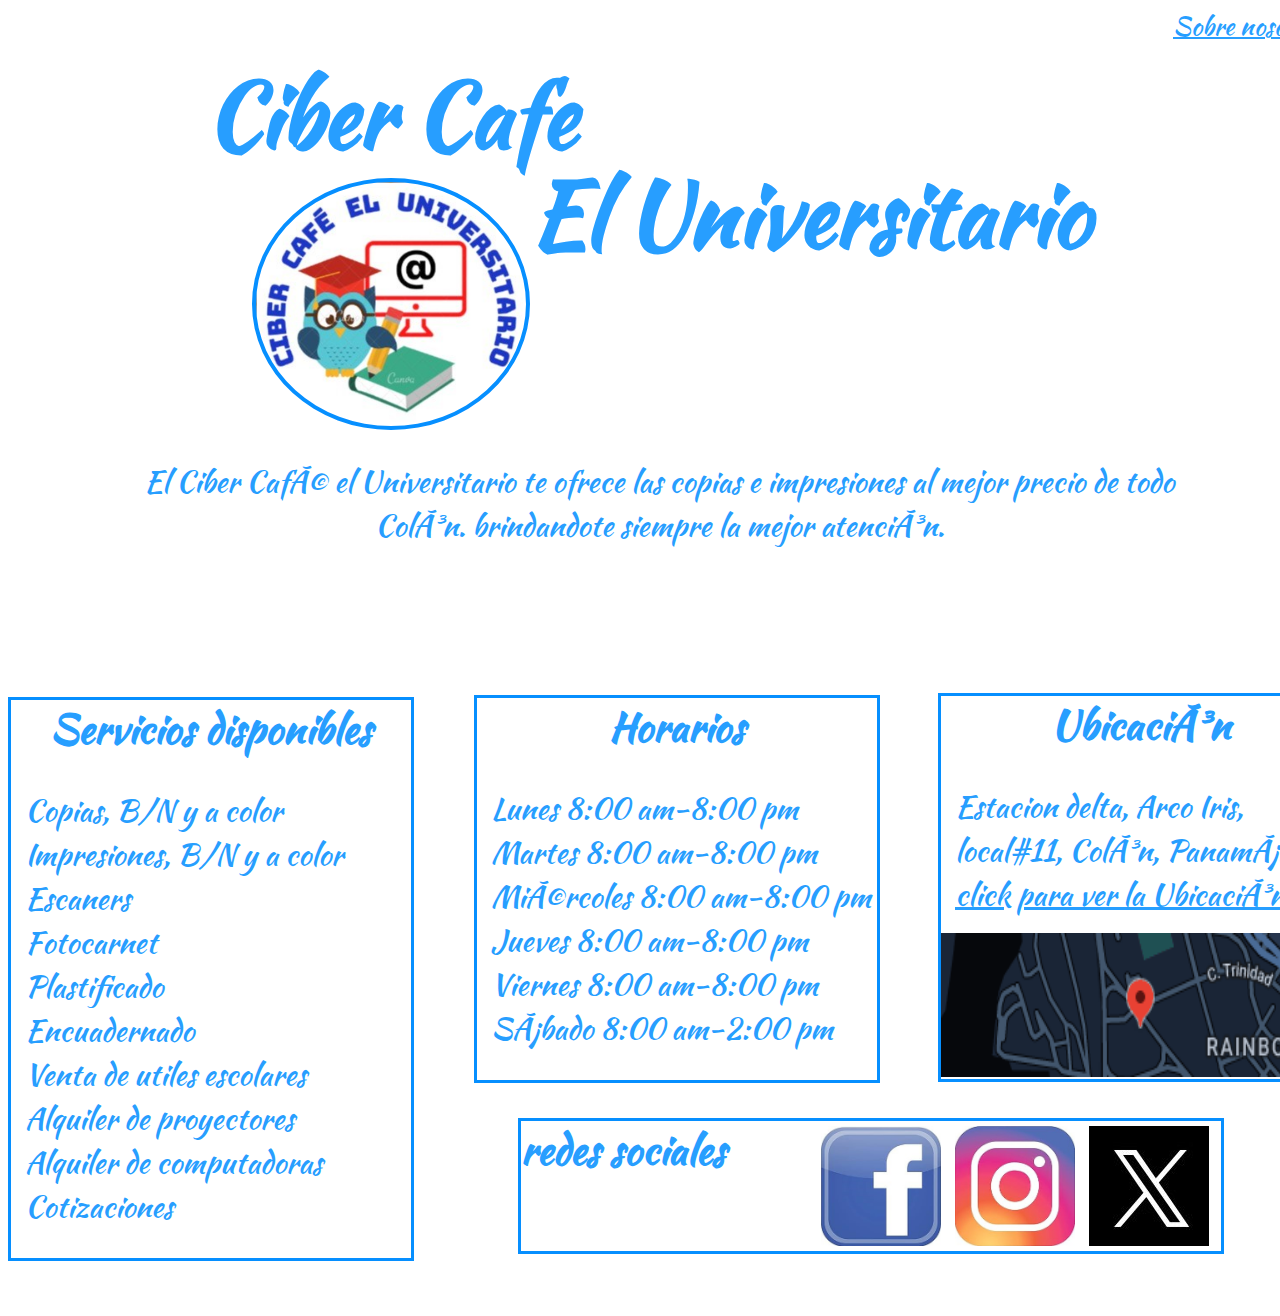
==== index.html @ 5296d286 "Update and rename Index.html to index.html" ====
<!DOCTYPE html>

<html lang="es">

  <head>
    <title>El universitario</title>
    <meta charset="UFT-8">
    <link rel="icon" href="logo.jpg">
    <link rel="stylesheet" href="style.css">
    <link>
    <link rel="preconnect" href="https://fonts.googleapis.com">
    <link rel="preconnect" href="https://fonts.gstatic.com" crossorigin>
    <link href="https://fonts.googleapis.com/css2?family=Bebas+Neue&family=Kaushan+Script&display=swap" rel="stylesheet">
  </head>
  <body>
      <div class="menu">
          <a href="sobre-nosotros.html">Sobre nosotros</a>
      </div>
      <div id="logotipo">
        <h1 id="CIBER-C">Ciber Cafe</h1>
        <img id="img-head" src="logo.jpg" alt="Ciber Cafe El universitario">
        <h1 id="EL-U">El Universitario</h1>
      </div>
      <div id="descripcion">
        <p>El Ciber Café el Universitario te ofrece las copias e impresiones al mejor precio de todo Colón. brindandote siempre la mejor atención.</p>
      </div>
      <div id="SERV-B">
        <h2>Servicios disponibles</h2>
          <ul class="ul-1-2-3">
            <li>Copias, B/N y a color<br></li>
            <li>Impresiones, B/N y a color</li>
            <li>Escaners</li>
            <li>Fotocarnet</li>
            <li>Plastificado</li>
            <li>Encuadernado</li>
            <li>Venta de utiles escolares</li>
            <li>Alquiler de proyectores</li>
            <li>Alquiler de computadoras</li>
            <li>Cotizaciones</li>
          </ul>
      </div>
      <div id="horarios">
        <h2>Horarios</h2>
          <ul class="ul-1-2-3">
            <li>Lunes 8:00 am-8:00 pm</li>
            <li>Martes 8:00 am-8:00 pm</li>
            <li>Miércoles 8:00 am-8:00 pm</li>
            <li>Jueves 8:00 am-8:00 pm</li>
            <li>Viernes 8:00 am-8:00 pm</li>
            <li>Sábado 8:00 am-2:00 pm</li>
          </ul>
      </div>
      <div id="ubicanos">
        <h2>Ubicación</h2>
        <ul class="ul-1-2-3">
          <li> Estacion delta, Arco Iris, local#11, Colón, Panamá. <a href="https://www.google.com/maps/place/Ciber+cafe+el+universitario/@9.3417627,-79.8963598,15z/data=!4m6!3m5!1s0x8fab6df7b5f86325:0xfd86baf534bd9eec!8m2!3d9.3417627!4d-79.8963598!16s%2Fg%2F11j7gswd5g?entry=ttu">click para ver la Ubicación</a></li>
        </ul>
        <img id="img-ubi" src="ubicacion.png" alt="EL Universitario">
      </div>
      <div id="contac">
        <h2 id="h2-contac">redes sociales</h2>
        <img id="redes-s-f" src="facebook.jpg" usemap="#link-f">
        <map id="link-f">
          <area shape="rect" coords="0,0,120,120" href="https://www.facebook.com/ciberuniversitario507/" title="facebook de El Universitario">
        </map>
        <img id="redes-s-i" src="instagram.jpg" usemap="#link-i">
        <map id="link-i">
          <area shape="rect" coords="0,0,120,120" href="https://www.instagram.com/ciberuniversitario2017/" title="instagram de El Universitario">
        </map>
        <img id="redes-s-x" src="x.jpg" usemap="#link-x">
        <map id="link-x">
          <area shape="rect" coords="0,0,120,120" href="" title="Twitter de El Universitario">
        </map>
      </div> 
  </body>
</html>
---- style.css ----
body {
    background-color: white;
    width: 1326px;
    height: 1300px;
}

#logotipo {
    text-align: center;
}

h1, h2, ul, p, a {
    color: #279EFF;
    font-family: 'Kaushan Script', cursive;
    
}

#descripcion {
    font-size: 20px;
    width: 1100px;
    margin: 1px 1px 1px 1px;
    text-align: center;
    position: relative;
    top: -120px;
    left: 100px;

}

#CIBER-C {
    margin: 0;
    font-size: 90px;
    position: relative;
    left: -280px;
}

#img-head {
   outline: 4px solid #068FFF;
   margin: 2px 0px 90px 5px;
   border-radius: 50%;
   width: 270px;
}

#EL-U {
    display: inline;
    position: relative;
    bottom: 270px;
    font-size: 90px;
}

.ul-1-2-3 {
    font-size: 30px; 
    position: relative;
    left: -6px;
}

ul li {
    list-style-type: none;
    margin-left: -20px;
}

h2 {
    font-size: 40px;
    margin: 0px;
    text-align: center;
}

#SERV-B {
    border: 3px solid  #068FFF;
    width: 400px;
}

#horarios {
    border: 3px solid #068FFF;
    width: 400px;
    position: relative;
    top: -566px;
    left: 466px;
}

#ubicanos {
    border: 3px solid #068FFF;
    width: 400px;
    height: 383px;
    position: relative; 
    top: -956px;
    left: 930px;
}

p {
    font-size: 30px;

}

#img-ubi {
    width: 400px;
    height: 144px;
    position: relative;
    top: -13px;
}

#contac {
    border: 3px solid #068FFF;
    width: 700px;
    height: 130px;
    position: relative;
    top: -920px;
    left: 510px;
}

#h2-contac {
    text-align: left;
}

#redes-s-f {
    width: 120px;
    height: 120px;
    position: relative;
    top: -53px;
    left: 300px;
}

#redes-s-i {
    width: 120px;
    height: 120px;
    position: relative;
    top: -53px;
    left: 310px;
}

#redes-s-x {
    position: relative;
    top: -53px;
    left: 320px;
}

.menu {
    font-size: 25px;
    width: 160px;
    margin: 2px 15px 5px 15px;
    position: relative;
    left: 1150px;
}



.volver {
    font-size: 25px;
    width: 70px;
    margin: 2px 15px 5px 15px;
    position: relative;
    left: 1250px;
}

#sobre-u {
    top: -100px;
    position: relative;
}
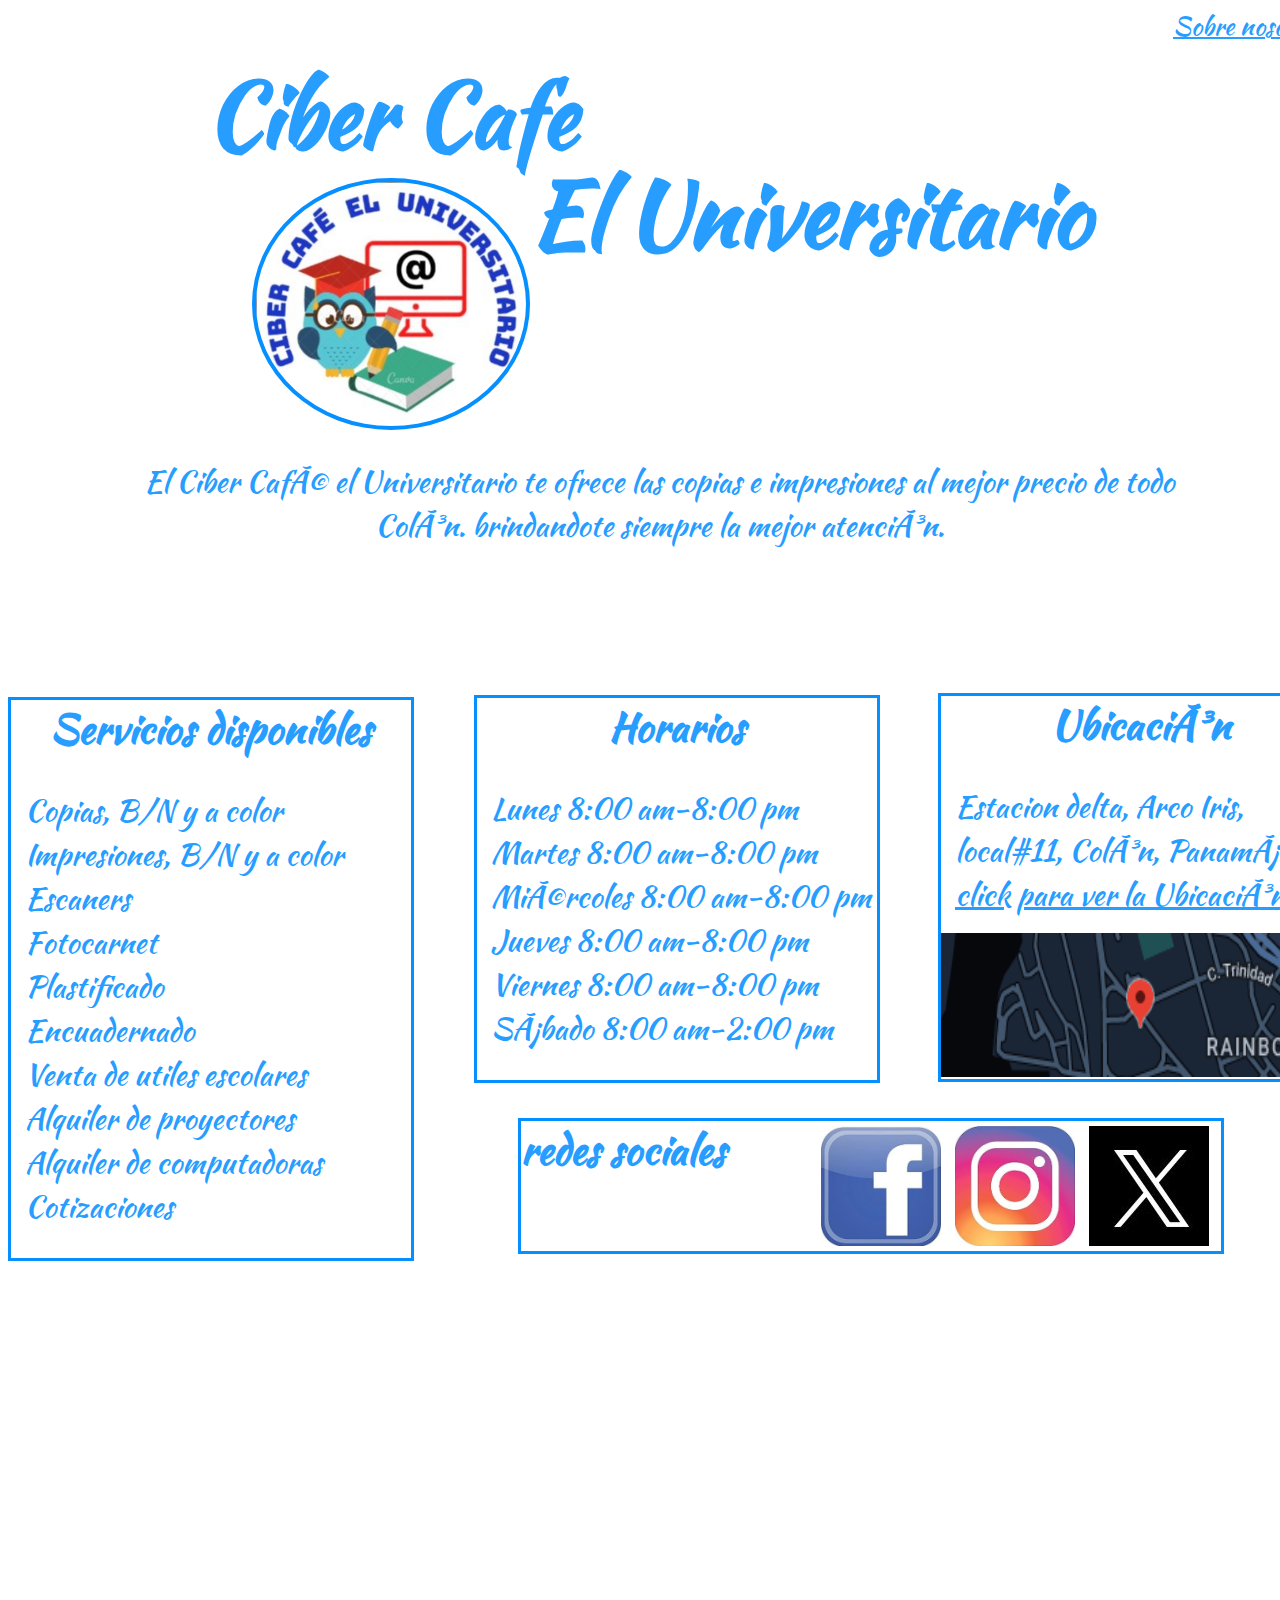
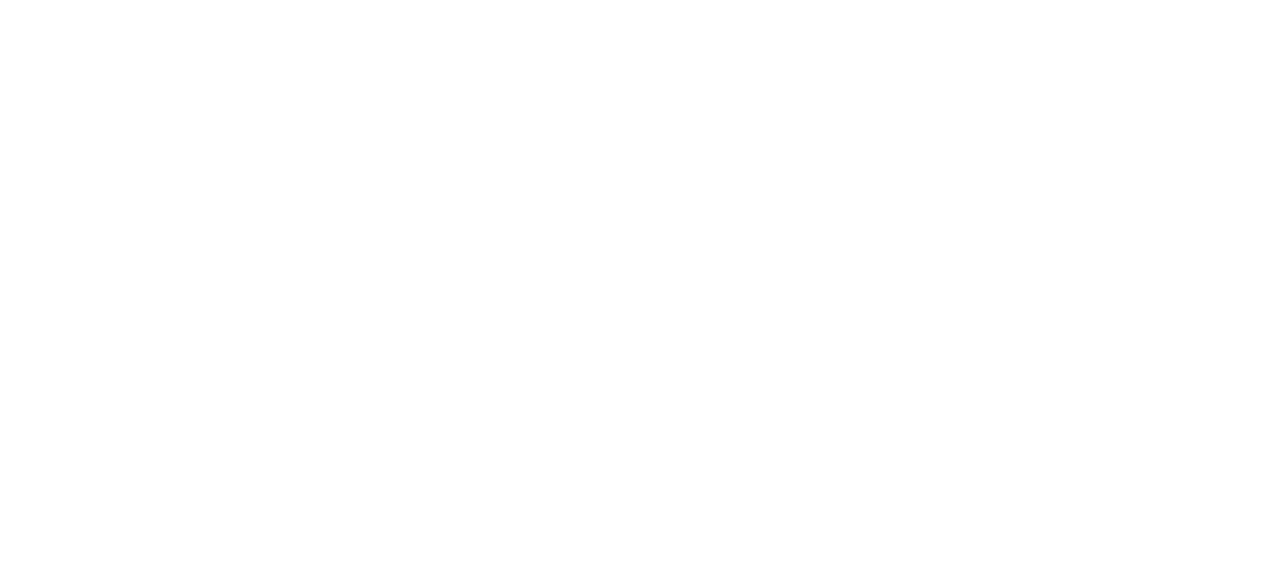
==== commit e9fec470: "Update index.html" ====
--- a/index.html
+++ b/index.html
@@ -13,6 +13,7 @@
     <link href="https://fonts.googleapis.com/css2?family=Bebas+Neue&family=Kaushan+Script&display=swap" rel="stylesheet">
   </head>
   <body>
+    <div id="body">
       <div class="menu">
           <a href="sobre-nosotros.html">Sobre nosotros</a>
       </div>
@@ -71,6 +72,7 @@
         <map id="link-x">
           <area shape="rect" coords="0,0,120,120" href="" title="Twitter de El Universitario">
         </map>
-      </div> 
+      </div>
+    </div>
   </body>
 </html>
--- a/style.css
+++ b/style.css
@@ -2,6 +2,11 @@
     background-color: white;
     width: 1326px;
     height: 1300px;
+    text-aling: center;
+}
+
+#body {
+    aling-text: center;
 }
 
 #logotipo {
@@ -153,4 +158,4 @@
 #sobre-u {
     top: -100px;
     position: relative;
-}+}
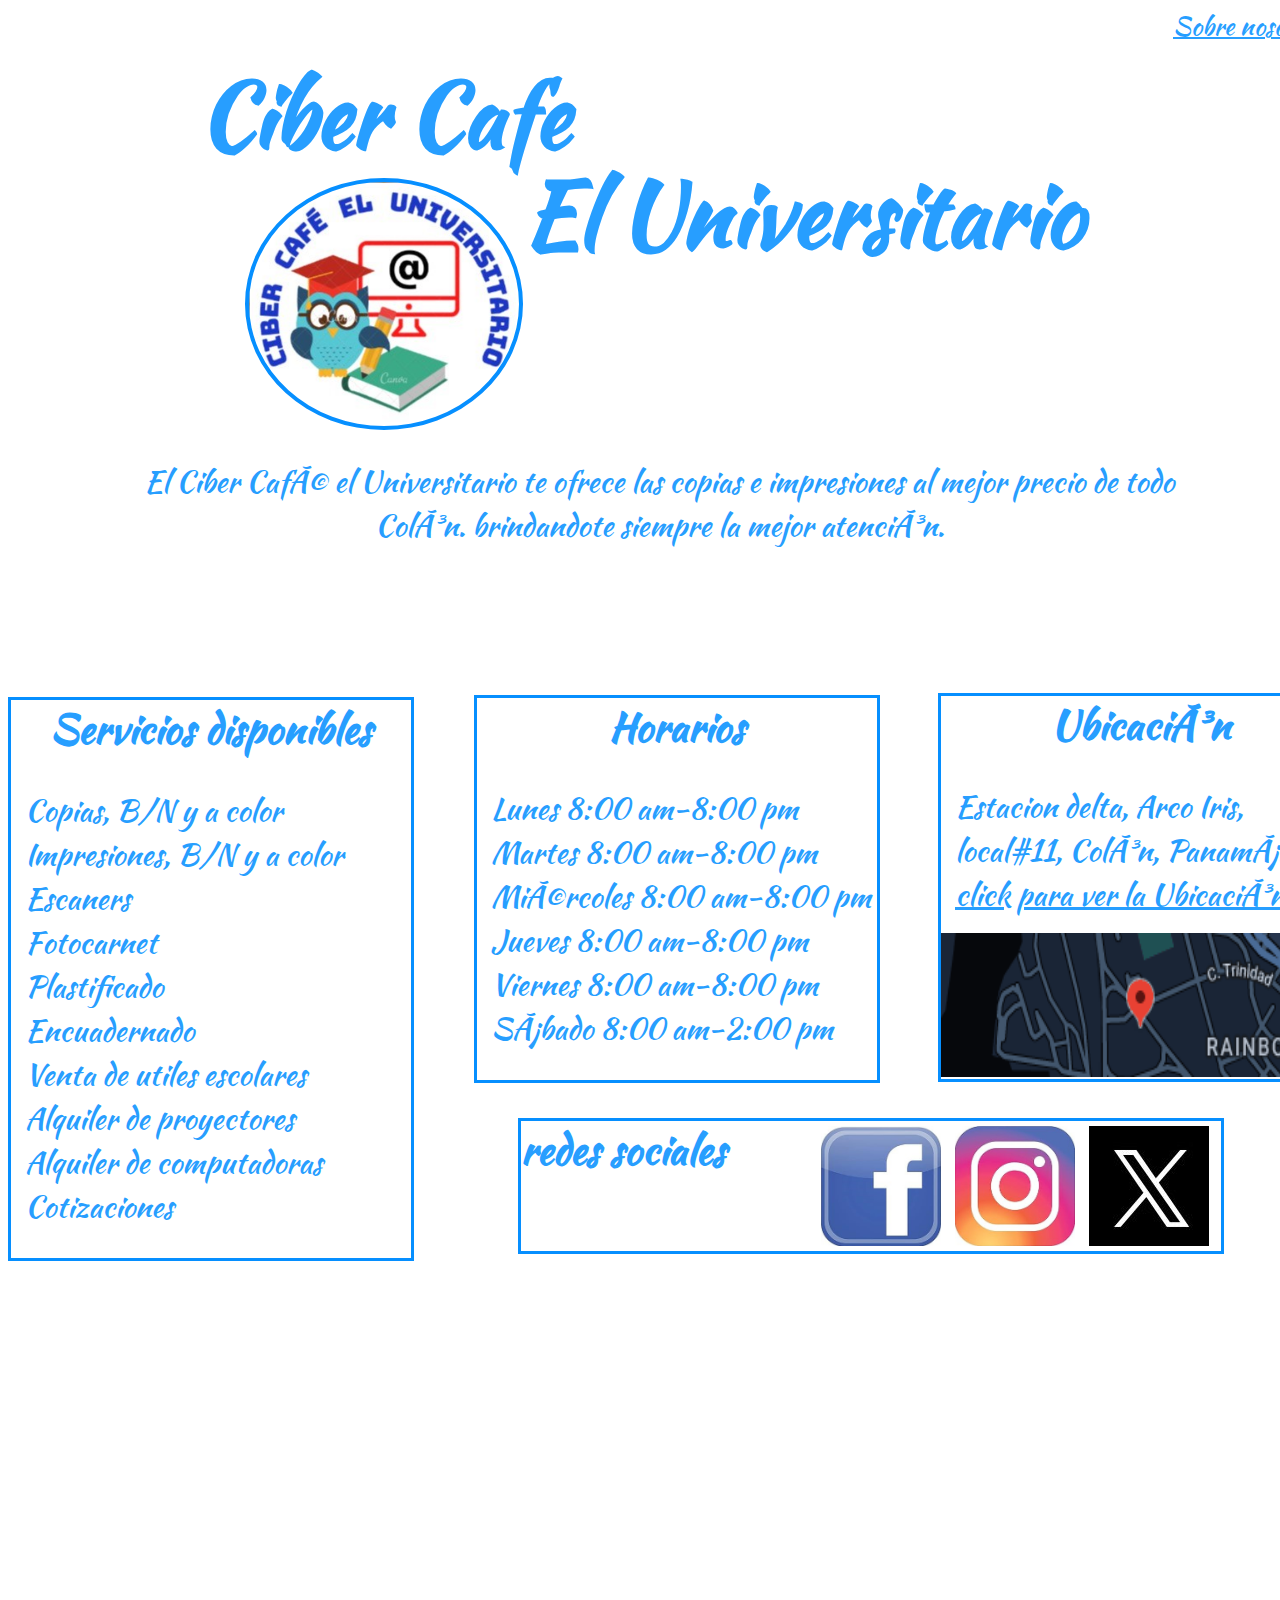
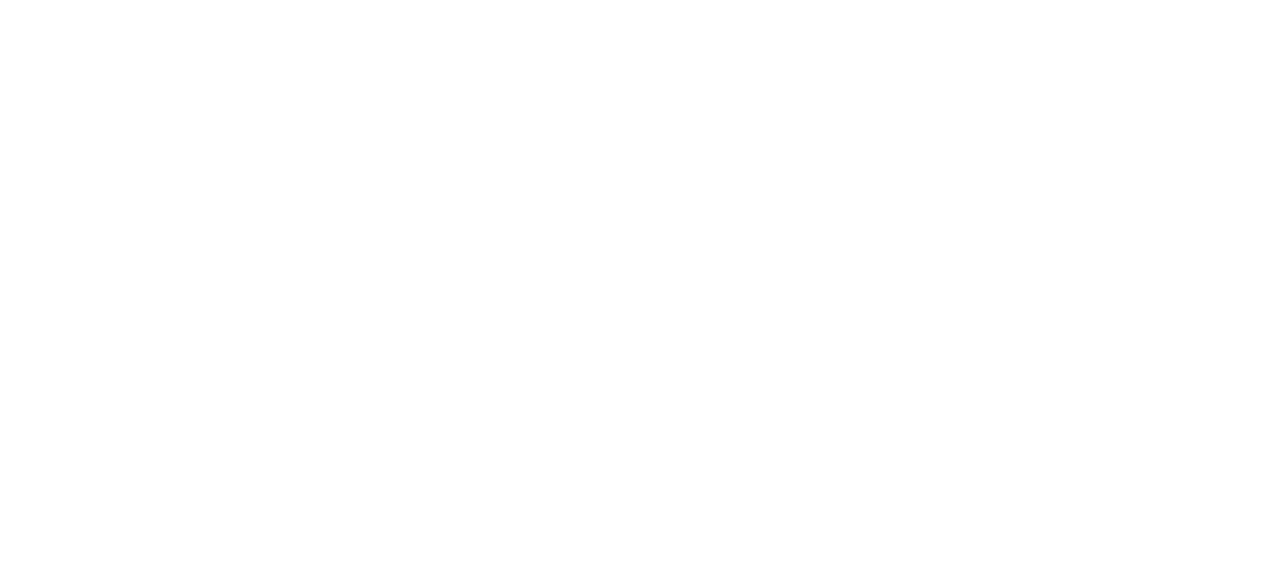
==== commit 0af62802: "Update index.html" ====
--- a/index.html
+++ b/index.html
@@ -14,6 +14,7 @@
   </head>
   <body>
     <div id="body">
+    <div class="desktop">
       <div class="menu">
           <a href="sobre-nosotros.html">Sobre nosotros</a>
       </div>
@@ -74,5 +75,6 @@
         </map>
       </div>
     </div>
+    </div>
   </body>
 </html>
--- a/style.css
+++ b/style.css
@@ -3,9 +3,11 @@
     width: 1326px;
     height: 1300px;
     text-aling: center;
+    
 }
 
 #body {
+    width: 99%;
     aling-text: center;
 }
 
